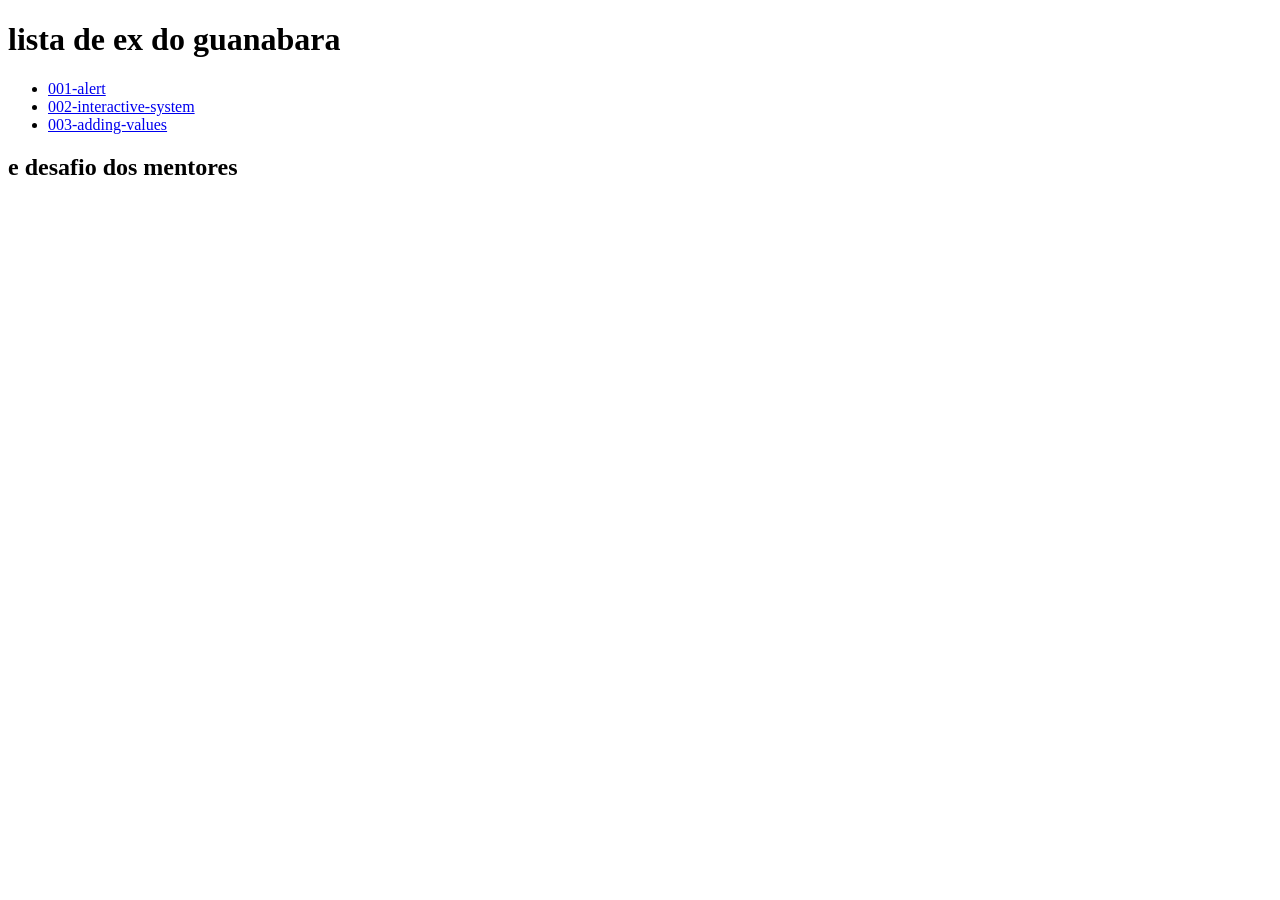
==== index.html @ 4a6d3b4d "Merge branch 'develop' into ex/007-day-time" ====
<!DOCTYPE html>
<html lang="en">
<head>
    <meta charset="UTF-8">
    <meta name="viewport" content="width=device-width, initial-scale=1.0">
    <title>JS MAIN</title>
</head>
<body>
    <h1>lista de ex do guanabara</h1>
    <ul>
        <li><a href="ex/001-alert/index.html">001-alert</a></li>
        <li><a href="ex/002-interactive-system/index.html">002-interactive-system</a></li>
        <li><a href="ex/003-adding-values/index.html">003-adding-values</a></li>
    </ul>
    <h2>e desafio dos mentores</h2>
</body>
</html>
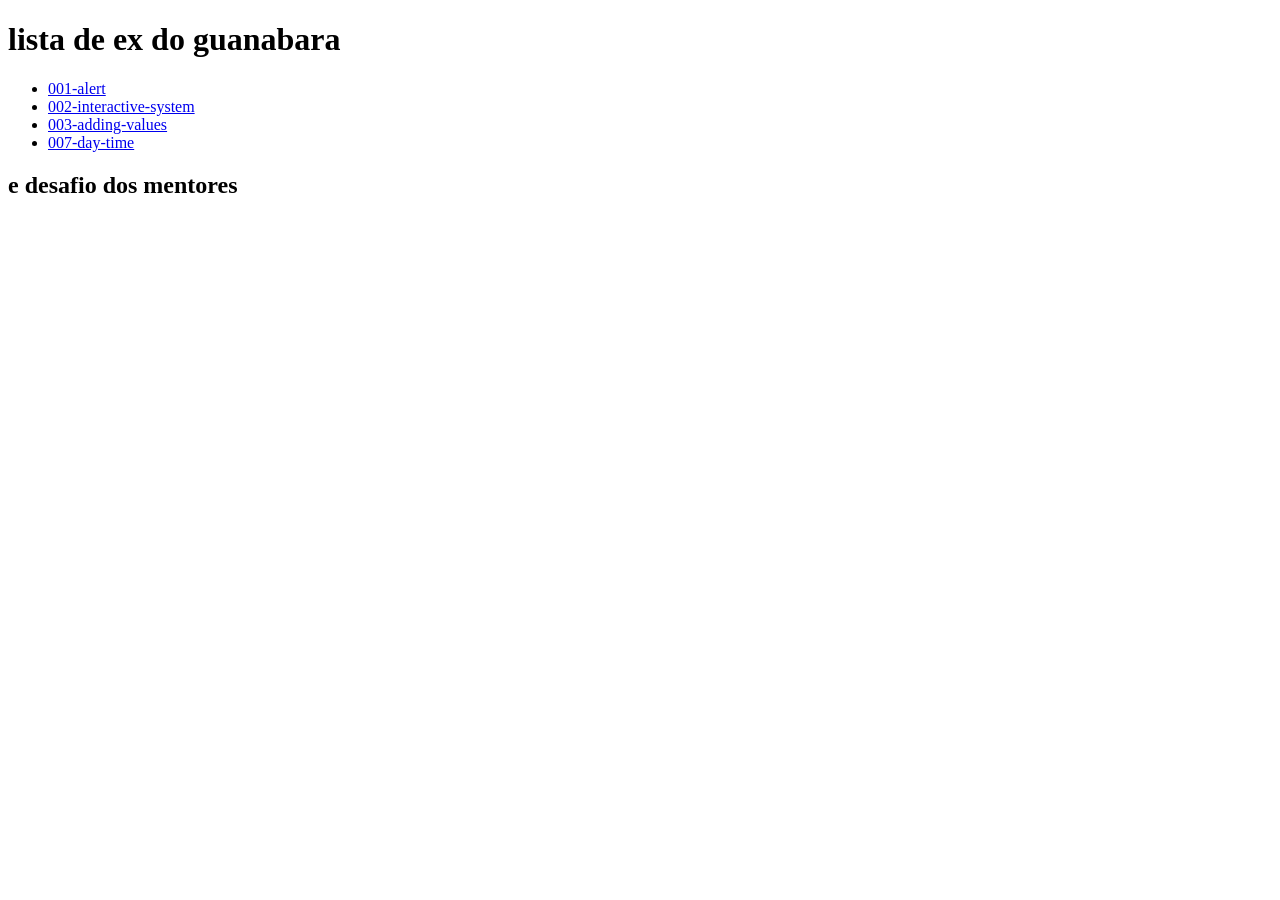
==== commit 9354d245: "fix width, height, margin, padding" ====
--- a/index.html
+++ b/index.html
@@ -11,6 +11,7 @@
         <li><a href="ex/001-alert/index.html">001-alert</a></li>
         <li><a href="ex/002-interactive-system/index.html">002-interactive-system</a></li>
         <li><a href="ex/003-adding-values/index.html">003-adding-values</a></li>
+        <li><a href="ex/007-day-time/index.html">007-day-time</a></li>
     </ul>
     <h2>e desafio dos mentores</h2>
 </body>
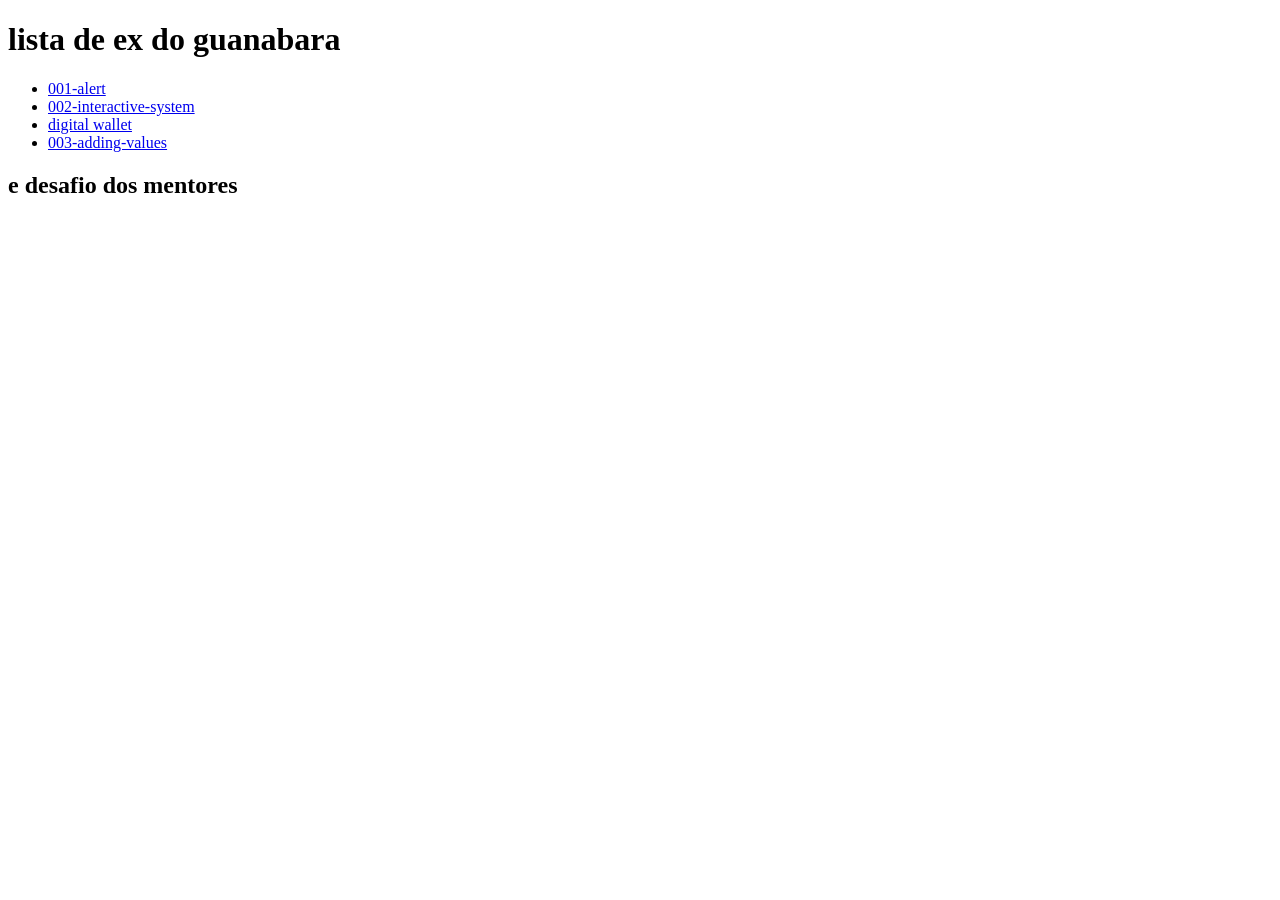
==== commit 6fe9472a: "Merge branch 'develop' into ex/005-digital-wallet" ====
--- a/index.html
+++ b/index.html
@@ -10,8 +10,8 @@
     <ul>
         <li><a href="ex/001-alert/index.html">001-alert</a></li>
         <li><a href="ex/002-interactive-system/index.html">002-interactive-system</a></li>
+        <li><a href="ex/005-digital-wallet/index.html">digital wallet</a></li>
         <li><a href="ex/003-adding-values/index.html">003-adding-values</a></li>
-        <li><a href="ex/007-day-time/index.html">007-day-time</a></li>
     </ul>
     <h2>e desafio dos mentores</h2>
 </body>
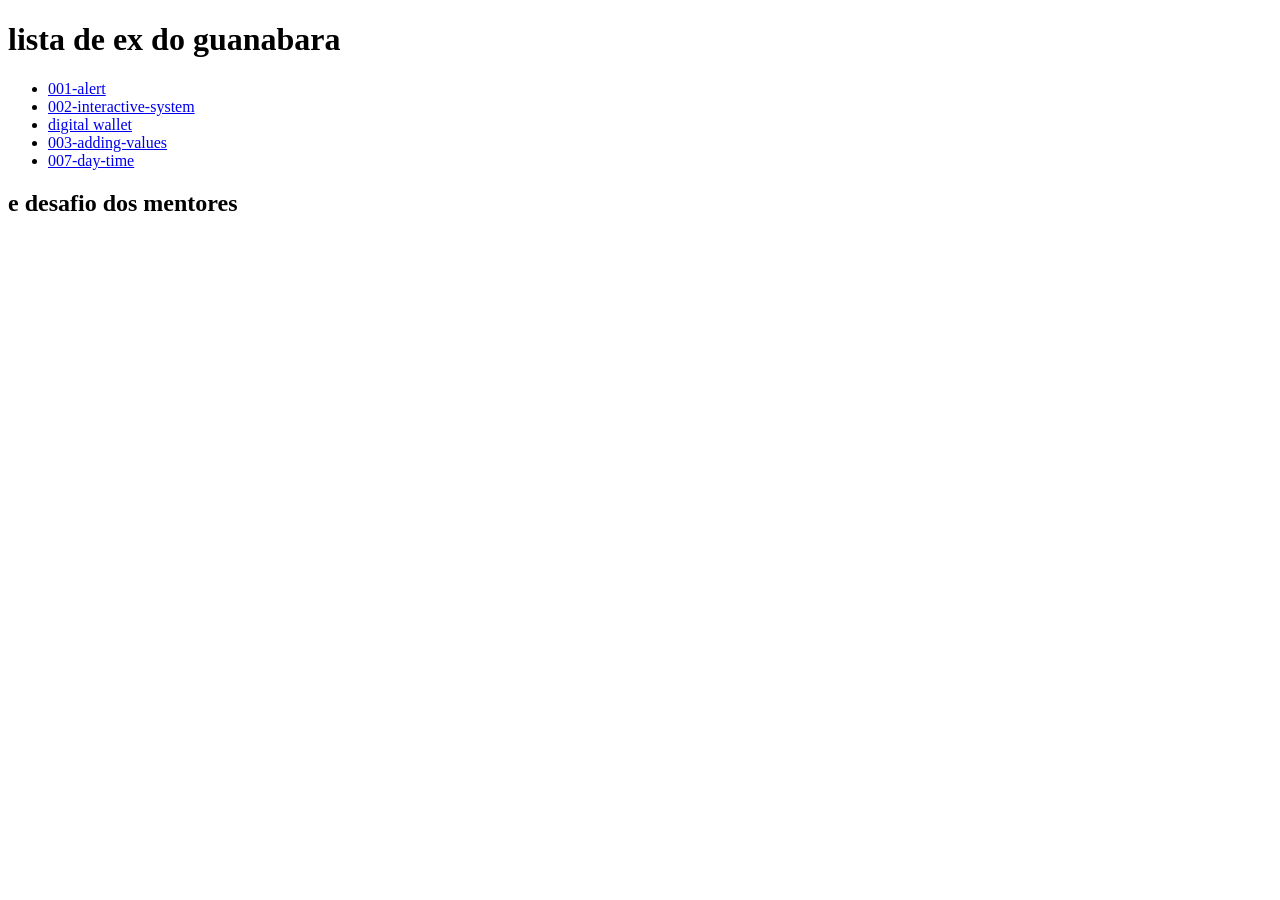
==== commit 6f7e2edd: "Merge pull request #12 from iiinaraaa/ex/007-day-time ex/007-day-time" ====
--- a/index.html
+++ b/index.html
@@ -12,6 +12,7 @@
         <li><a href="ex/002-interactive-system/index.html">002-interactive-system</a></li>
         <li><a href="ex/005-digital-wallet/index.html">digital wallet</a></li>
         <li><a href="ex/003-adding-values/index.html">003-adding-values</a></li>
+        <li><a href="ex/007-day-time/index.html">007-day-time</a></li>
     </ul>
     <h2>e desafio dos mentores</h2>
 </body>
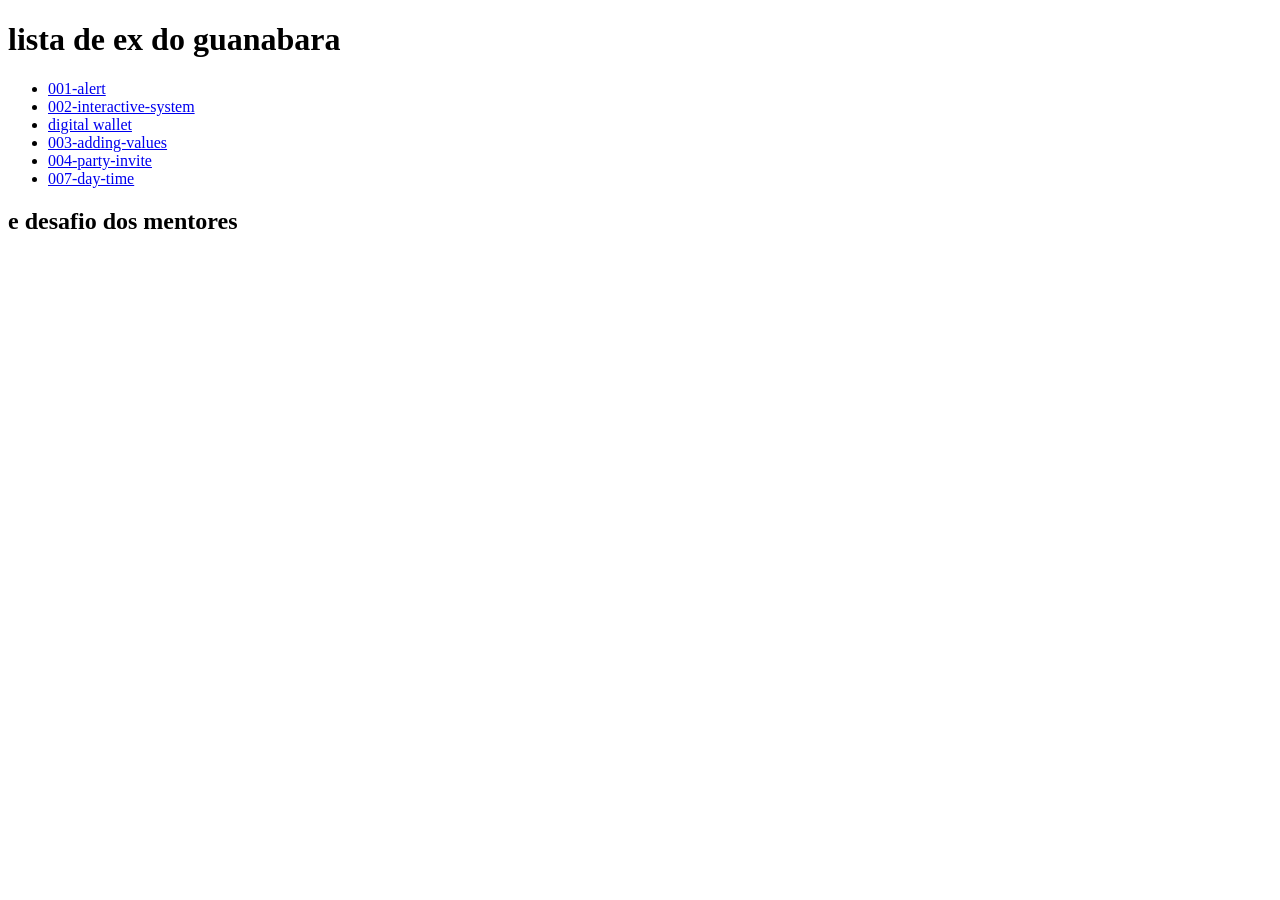
==== commit bf20cc06: "Merge branch 'develop' into ex/004-party-invite" ====
--- a/index.html
+++ b/index.html
@@ -12,6 +12,7 @@
         <li><a href="ex/002-interactive-system/index.html">002-interactive-system</a></li>
         <li><a href="ex/005-digital-wallet/index.html">digital wallet</a></li>
         <li><a href="ex/003-adding-values/index.html">003-adding-values</a></li>
+        <li><a href="ex/004-party-invite/index.html">004-party-invite</a></li>
         <li><a href="ex/007-day-time/index.html">007-day-time</a></li>
     </ul>
     <h2>e desafio dos mentores</h2>
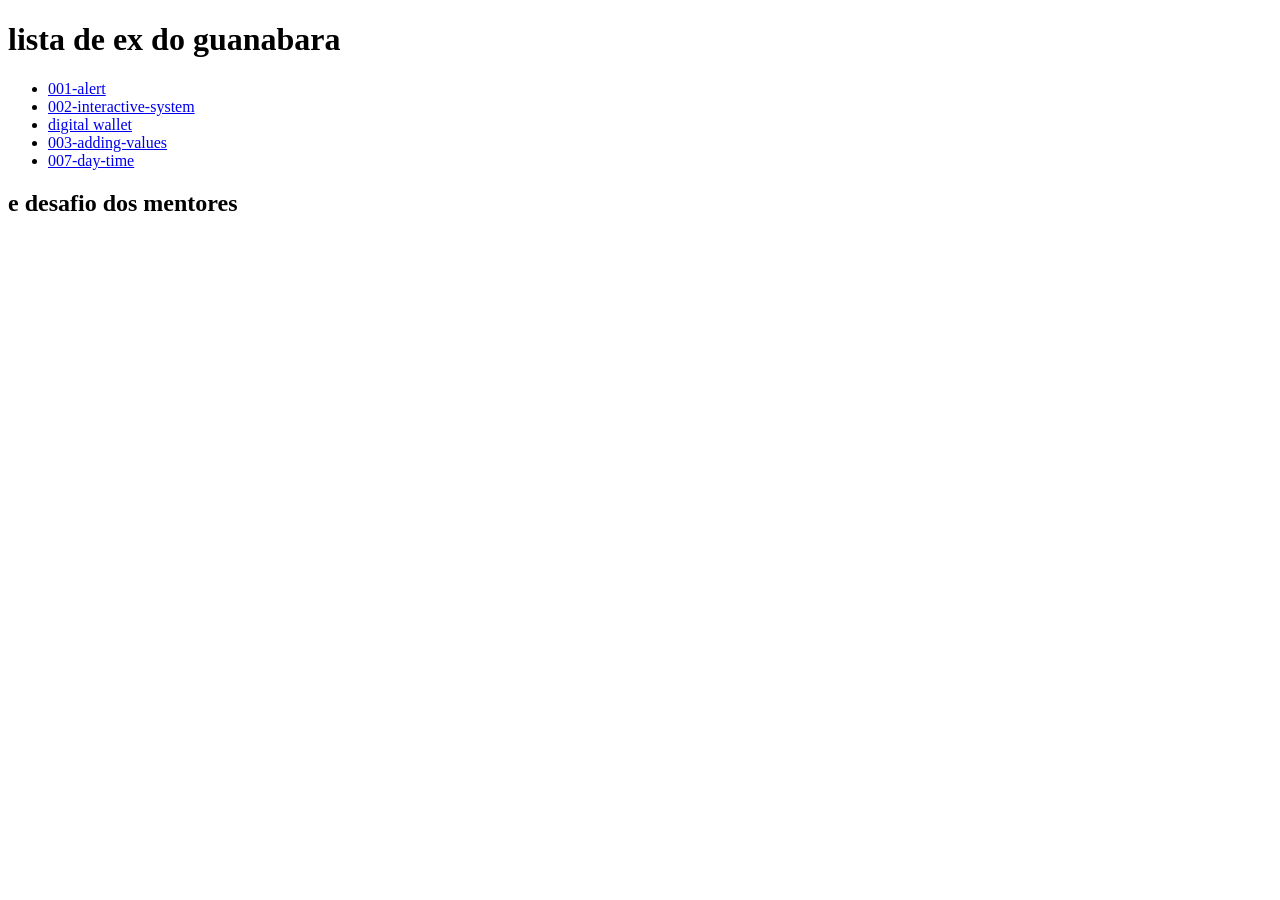
==== commit 2d1c6a61: "Merge pull request #13 from iiinaraaa/develop New exercices Develop" ====
--- a/index.html
+++ b/index.html
@@ -12,7 +12,6 @@
         <li><a href="ex/002-interactive-system/index.html">002-interactive-system</a></li>
         <li><a href="ex/005-digital-wallet/index.html">digital wallet</a></li>
         <li><a href="ex/003-adding-values/index.html">003-adding-values</a></li>
-        <li><a href="ex/004-party-invite/index.html">004-party-invite</a></li>
         <li><a href="ex/007-day-time/index.html">007-day-time</a></li>
     </ul>
     <h2>e desafio dos mentores</h2>
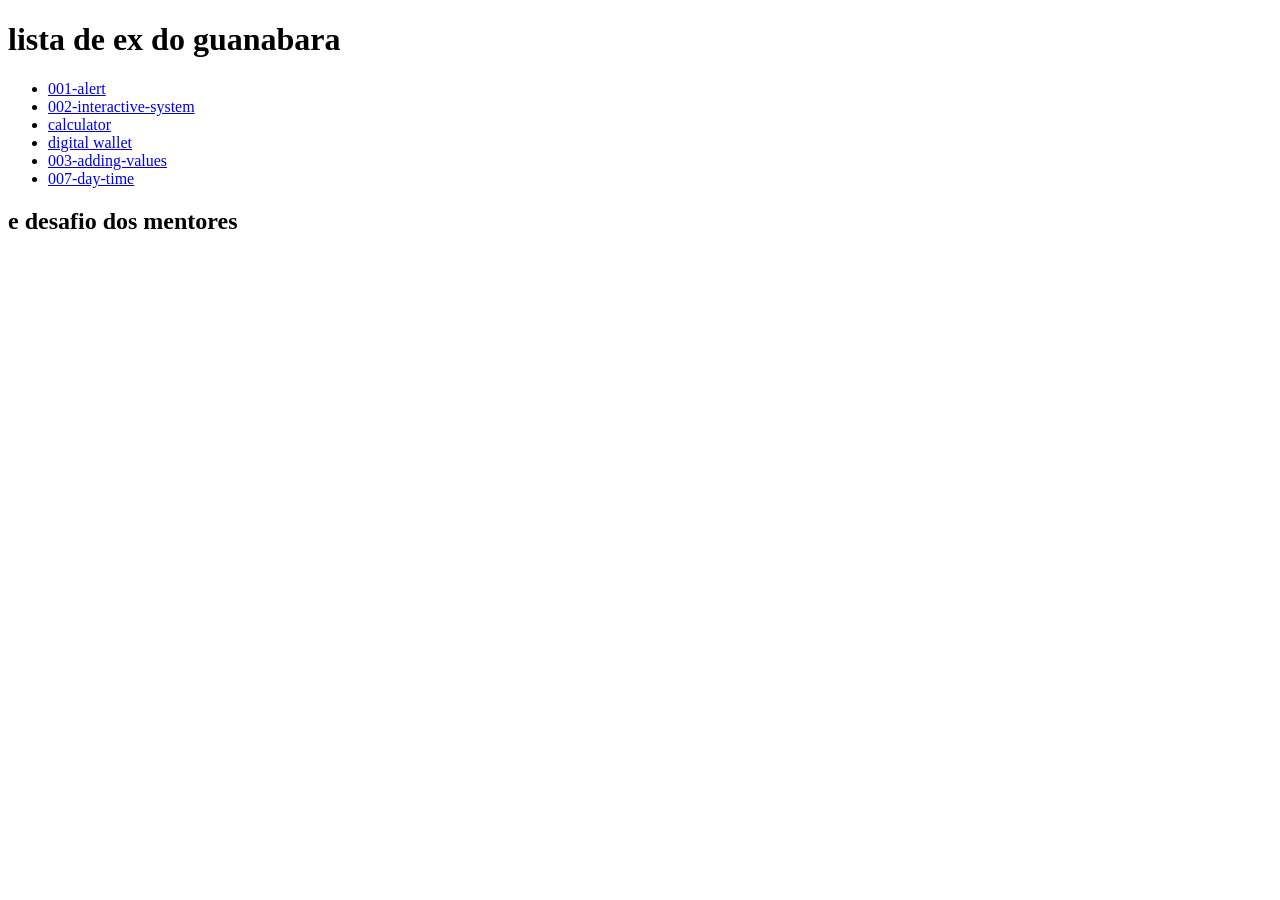
==== commit bf3958de: "fix main html and readme" ====
--- a/index.html
+++ b/index.html
@@ -10,6 +10,7 @@
     <ul>
         <li><a href="ex/001-alert/index.html">001-alert</a></li>
         <li><a href="ex/002-interactive-system/index.html">002-interactive-system</a></li>
+        <li><a href="ex/004-calculator/index.html">calculator</a></li>
         <li><a href="ex/005-digital-wallet/index.html">digital wallet</a></li>
         <li><a href="ex/003-adding-values/index.html">003-adding-values</a></li>
         <li><a href="ex/007-day-time/index.html">007-day-time</a></li>
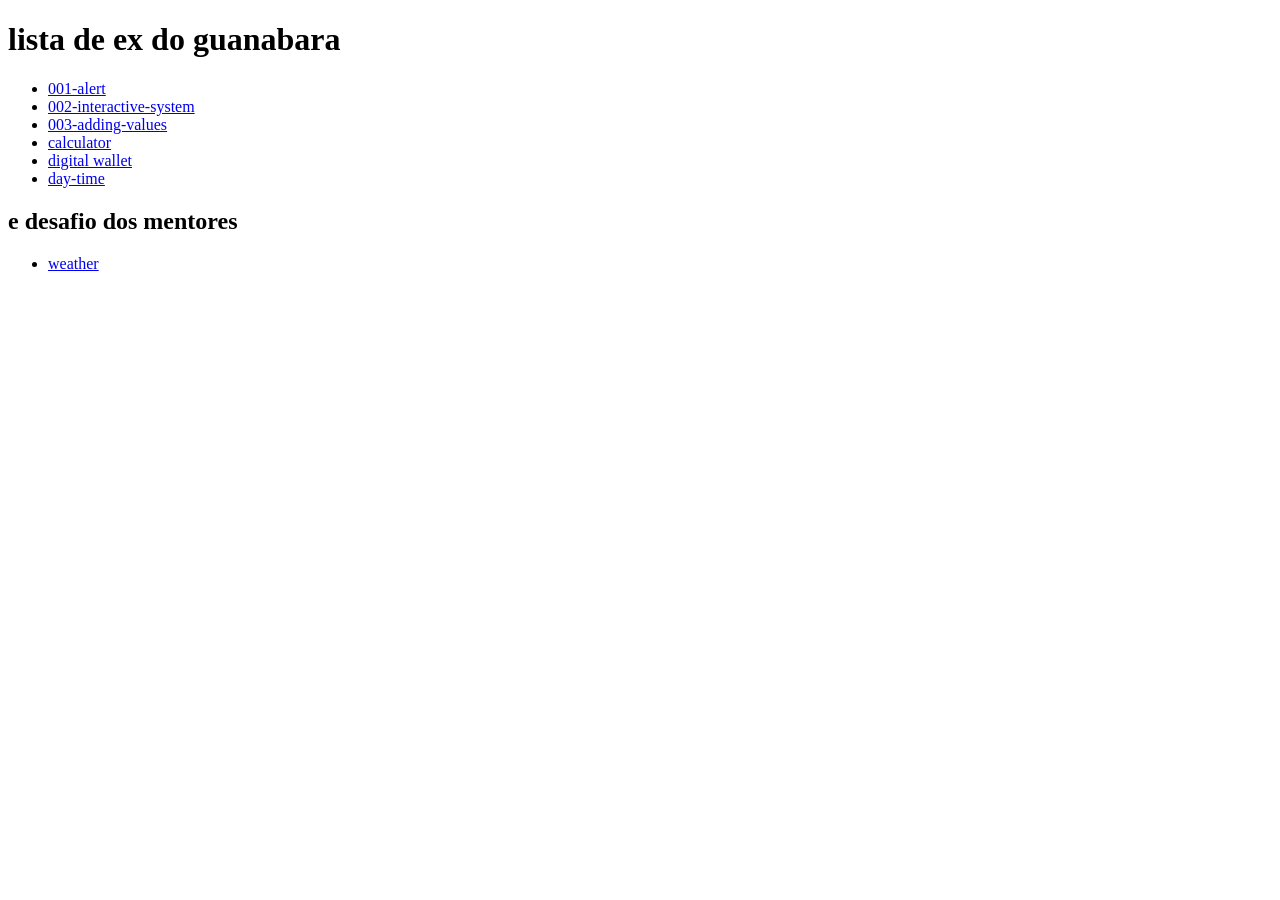
==== commit 84c3c249: "reorganize project structure" ====
--- a/index.html
+++ b/index.html
@@ -10,11 +10,15 @@
     <ul>
         <li><a href="ex/001-alert/index.html">001-alert</a></li>
         <li><a href="ex/002-interactive-system/index.html">002-interactive-system</a></li>
+        <li><a href="ex/003-adding-values/index.html">003-adding-values</a></li>
         <li><a href="ex/004-calculator/index.html">calculator</a></li>
         <li><a href="ex/005-digital-wallet/index.html">digital wallet</a></li>
-        <li><a href="ex/003-adding-values/index.html">003-adding-values</a></li>
-        <li><a href="ex/007-day-time/index.html">007-day-time</a></li>
+        <li><a href="ex/006-day-time/index.html">day-time</a></li>
+        
     </ul>
     <h2>e desafio dos mentores</h2>
+    <ul>
+        <li><a href="weather/index.html">weather</a></li>
+    </ul>
 </body>
 </html>
